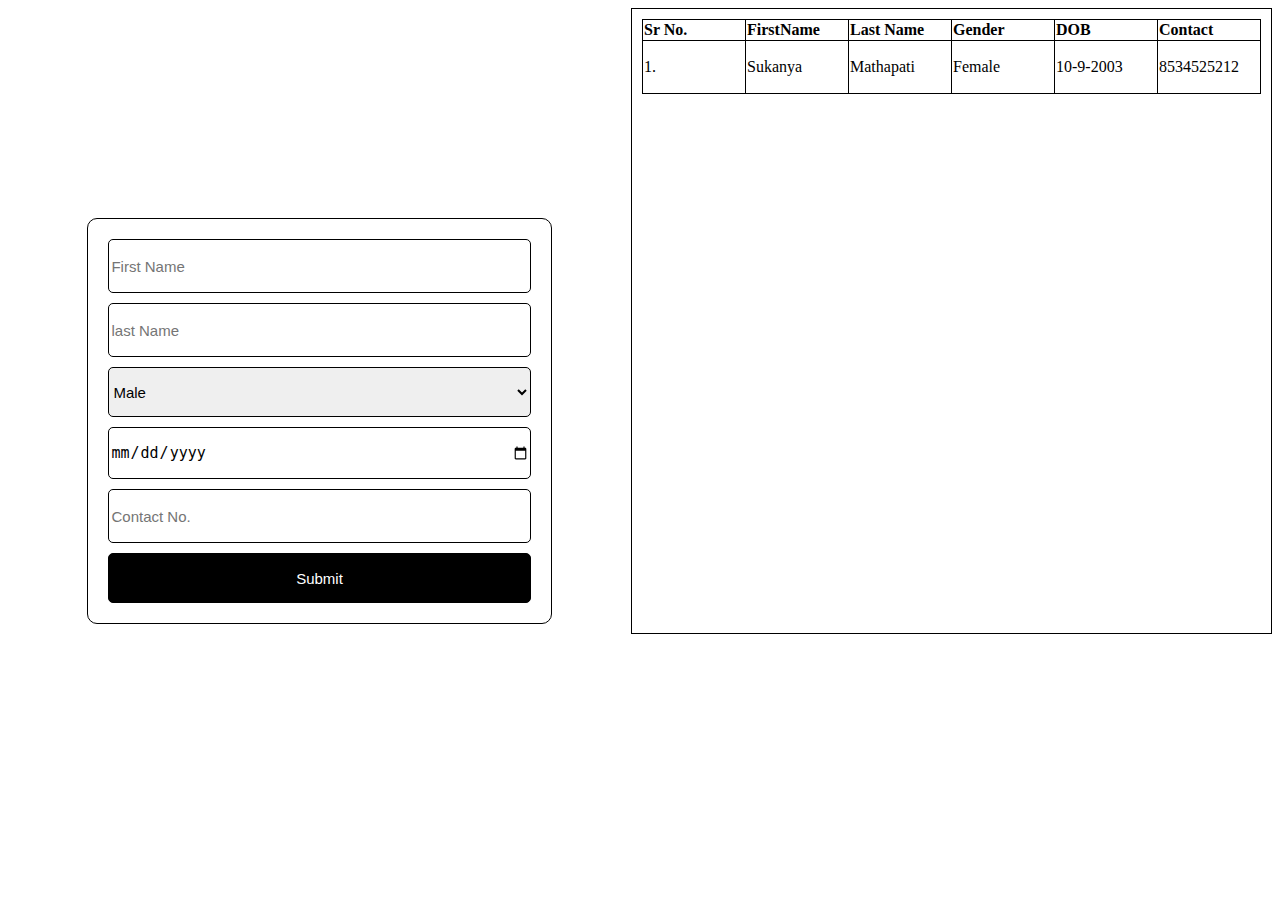
==== DOM/form_task/form.html @ c8be668a "Form Code" ====
<!DOCTYPE html>
<html lang="en">
<head>
    <meta charset="UTF-8">
    <meta name="viewport" content="width=device-width, initial-scale=1.0">
    <title>Document</title>
    <link rel="stylesheet" href="form.css">
</head>
<body>
    <div class="container">
    <div class="form_container">
        
        <form class="form">
            <input type="text" placeholder="First Name " />
            <input type="text" placeholder="last Name " />
            <select name="" id=""> 
                <option value="male">Male</option>
                <option value="female">Female</option>
            </select>
            <input type="date" placeholder="Date of Birth" />
            <input type="number" placeholder="Contact No." />
            <input type="submit">
        </form>
    
    </div>
    <div class="list">
        <table>
            <thead >
                <th>Sr No.</th>
                <th>FirstName</th>
                <th>Last Name</th>
                <th>Gender</th>
                <th>DOB</th>
                <th>Contact </th>
            </thead>
            <tbody>
                <tr> 
                    <td>1. </td>
                    <td>Sukanya</td>
                    <td>Mathapati</td>
                    <td>Female</td>
                    <td>10-9-2003</td>
                     <td>8534525212</td>  
                    
                </tr>
            </tbody>
        </table>
    </div>
</div>
</body>
</html>
---- DOM/form_task/form.css ----
.container{
    display: flex;
    justify-content: space-evenly;
}

.container > div{
    width: 50%;
   padding: 10px;
}
.form{
    display: flex;
    flex-direction: column;
    gap: 10px;
    padding: 20px;
    border-radius: 10px;
    margin: auto;
    
    margin-top: 200px;
    border: 1px solid black;
      width: 70%;
  
}
.form input, select{
    height: 50px;
    font-size: 15px;
    border-radius: 5px;
    border: 1px solid black;
}
input[type='submit']{
    background-color: black;
    color: white;
    cursor: pointer;
}
.list{
    border: 1px solid black;
}

@media(width <=1000px){
    .container{
        flex-direction: column;
    }
    .container > div{
        width: 100%;
       
    }
}

table th, td{
    border: 1px solid black;
    min-width:100px ;
    text-align: left;
}
table{
    border-collapse: collapse;
    width: 100%;
  
}
table td {
    height: 50px;
    vertical-align: center;
  }
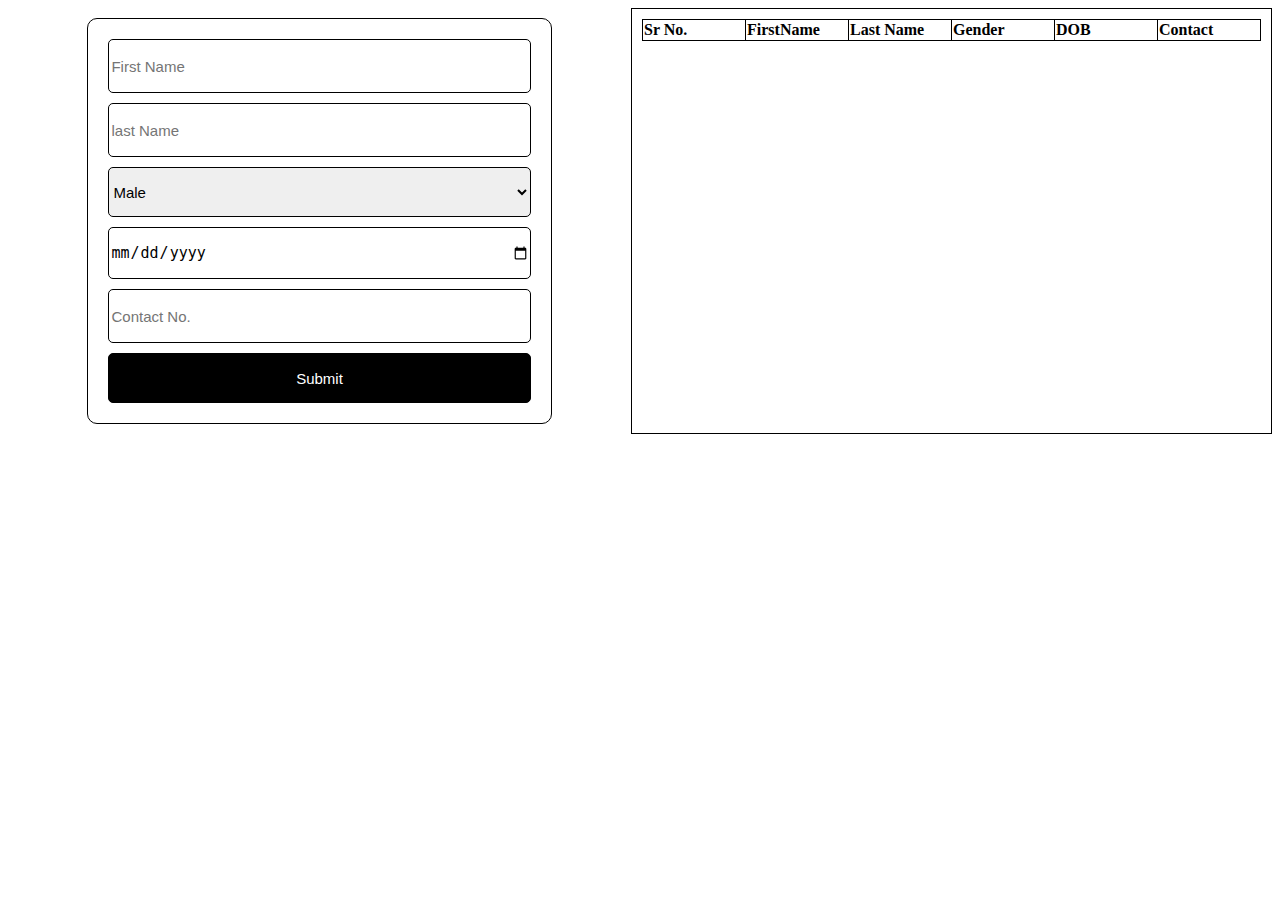
==== commit 0360cc73: "form" ====
--- a/DOM/form_task/form.html
+++ b/DOM/form_task/form.html
@@ -10,16 +10,16 @@
     <div class="container">
     <div class="form_container">
         
-        <form class="form">
-            <input type="text" placeholder="First Name " />
-            <input type="text" placeholder="last Name " />
-            <select name="" id=""> 
+        <form id="form">
+            <input id="firstname" type="text" placeholder="First Name " />
+            <input id="lastname"   type="text" placeholder="last Name " />
+            <select id="gender"  name=""> 
                 <option value="male">Male</option>
                 <option value="female">Female</option>
             </select>
-            <input type="date" placeholder="Date of Birth" />
-            <input type="number" placeholder="Contact No." />
-            <input type="submit">
+            <input id="DOB" type="date" placeholder="Date of Birth" />
+            <input id="contactno" type="number" placeholder="Contact No." />
+            <input id="submit" type="submit">
         </form>
     
     </div>
@@ -33,19 +33,12 @@
                 <th>DOB</th>
                 <th>Contact </th>
             </thead>
-            <tbody>
-                <tr> 
-                    <td>1. </td>
-                    <td>Sukanya</td>
-                    <td>Mathapati</td>
-                    <td>Female</td>
-                    <td>10-9-2003</td>
-                     <td>8534525212</td>  
-                    
-                </tr>
+            <tbody id="tbody">
+             
             </tbody>
         </table>
     </div>
 </div>
 </body>
+<script src="form.js"></script>
 </html>--- a/DOM/form_task/form.css
+++ b/DOM/form_task/form.css
@@ -7,7 +7,7 @@
     width: 50%;
    padding: 10px;
 }
-.form{
+#form{
     display: flex;
     flex-direction: column;
     gap: 10px;
@@ -15,12 +15,12 @@
     border-radius: 10px;
     margin: auto;
     
-    margin-top: 200px;
+    
     border: 1px solid black;
       width: 70%;
   
 }
-.form input, select{
+#form input, select{
     height: 50px;
     font-size: 15px;
     border-radius: 5px;
